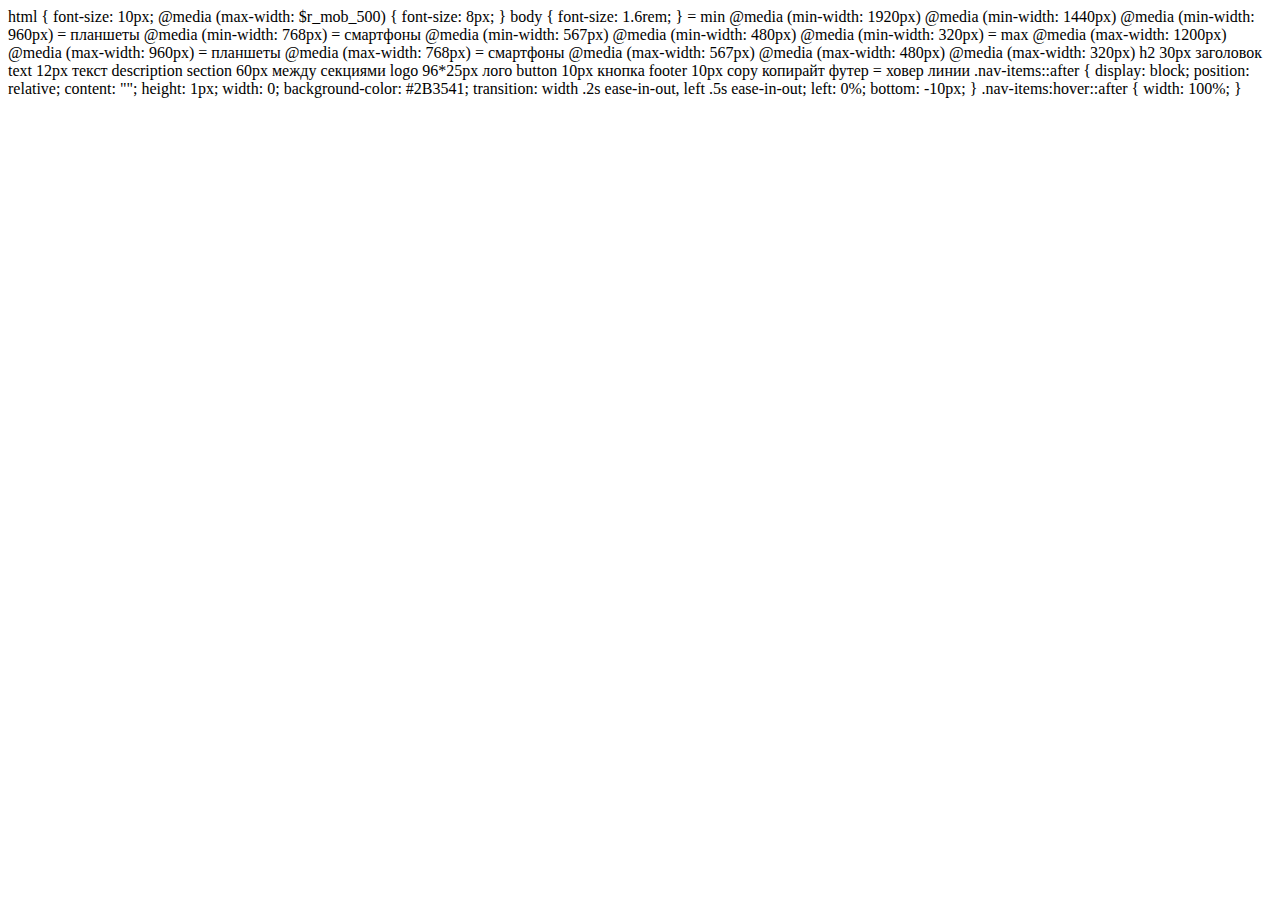
==== jo.html @ eaa31cf0 "Add files" ====
<!DOCTYPE html><html lang="en"><head>    <meta charset="UTF-8">
    <meta http-equiv="X-UA-Compatible" content="IE=edge">
    <meta name="viewport" content="width=device-width, initial-scale=1.0">
    <title>Document</title></head><body></body></html>
    
html {
    font-size: 10px;
    
    @media (max-width: $r_mob_500) {
    font-size: 8px;
}
      
body {
    font-size: 1.6rem;
}
      
    = min
@media (min-width: 1920px)
@media (min-width: 1440px)
@media (min-width: 960px)

   = планшеты
@media (min-width: 768px)

   = смартфоны
@media (min-width: 567px)
@media (min-width: 480px)
@media (min-width: 320px)

    = max
    @media (max-width: 1200px)
@media (max-width: 960px)

    = планшеты
@media (max-width: 768px)
    = смартфоны
@media (max-width: 567px)
@media (max-width: 480px)
@media (max-width: 320px)



h2 30px заголовок
text 12px текст description
section 60px между секциями
logo 96*25px лого
button  10px кнопка
footer 10px copy копирайт футер
=


ховер линии
.nav-items::after {
    display: block;
    position: relative;
    content: "";
    height: 1px;
    width: 0;
    background-color: #2B3541;
    transition: width .2s ease-in-out, left .5s ease-in-out;
    left: 0%;
    bottom: -10px;
  }
  .nav-items:hover::after {
    width: 100%;
  }
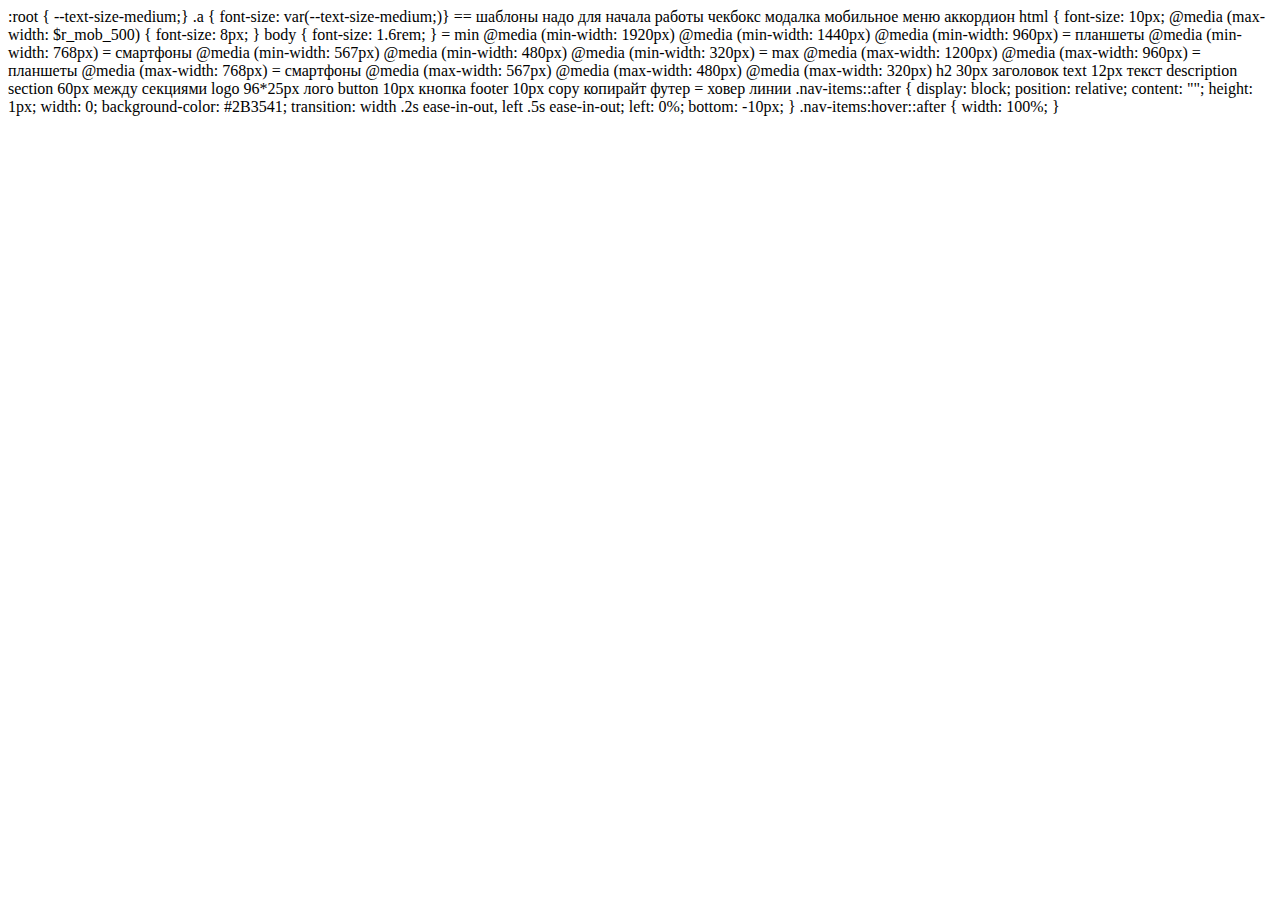
==== commit cfb86a35: "Change folders" ====
--- a/jo.html
+++ b/jo.html
@@ -2,7 +2,15 @@
     <meta http-equiv="X-UA-Compatible" content="IE=edge">
     <meta name="viewport" content="width=device-width, initial-scale=1.0">
     <title>Document</title></head><body></body></html>
-    
+    :root { --text-size-medium;}
+    .a {
+    font-size: var(--text-size-medium;)}
+    ==
+    шаблоны надо для начала работы
+    чекбокс
+    модалка
+    мобильное меню
+    аккордион 
 html {
     font-size: 10px;
     
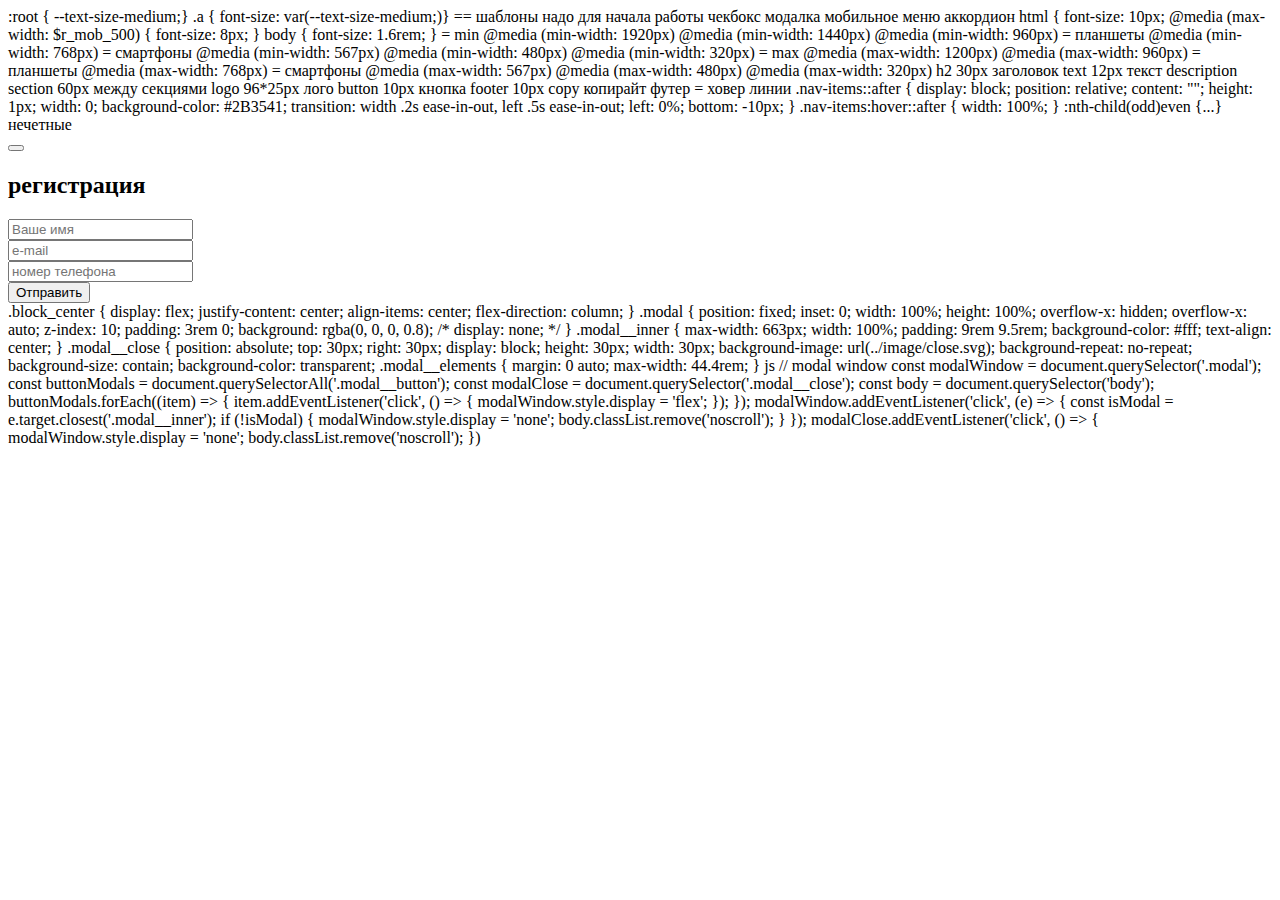
==== commit e05e007d: "Add hover" ====
--- a/jo.html
+++ b/jo.html
@@ -71,4 +71,94 @@
   }
   .nav-items:hover::after {
     width: 100%;
-  }+  }
+
+:nth-child(odd)even {...} нечетные
+  <!-- мобильное меню 1-1 -->
+
+<form action="#" class="modal block_center" >
+    <div class="modal__inner">
+        <button type="button" class="modal__close"></button>
+        <h2 class="modal__header">регистрация</h2>
+        <div class="modal__elements">
+            <div class="modal__item">
+                <input class="modal__input" type="text" placeholder="Ваше имя">
+            </div>
+            <div class="modal__item">
+                <input class="modal__input" type="email" placeholder="e-mail">
+            </div>
+            <div class="modal__item">
+                <input class="modal__input" type="tel" placeholder="номер телефона">
+            </div>
+        </div>
+        <button type="submit">Отправить</button>
+    </div>
+</form>
+<!-- мобильное меню 1-2 css -->
+.block_center {
+    display: flex;
+    justify-content: center;
+    align-items: center;
+    flex-direction: column;
+}
+.modal {
+    position: fixed;
+    inset: 0;
+    width: 100%;
+    height: 100%;
+    overflow-x: hidden;
+    overflow-x: auto;
+    z-index: 10;
+    padding: 3rem 0;
+    background: rgba(0, 0, 0, 0.8);
+    /* display: none; */
+}
+.modal__inner {
+    max-width: 663px;
+    width: 100%;
+    padding: 9rem 9.5rem;
+    background-color: #fff;
+    text-align: center;
+}
+
+.modal__close {
+    position: absolute;
+    top: 30px;
+    right: 30px;
+    display: block;
+    height: 30px;
+    width: 30px;
+    background-image: url(../image/close.svg);
+    background-repeat: no-repeat;
+    background-size: contain;
+    background-color: transparent;
+.modal__elements {
+    margin: 0 auto;
+    max-width: 44.4rem;
+}
+<!-- мобильное меню 1-3 js -->
+  js
+  // modal window
+const modalWindow = document.querySelector('.modal');
+const buttonModals = document.querySelectorAll('.modal__button');
+const modalClose = document.querySelector('.modal__close');
+const body = document.querySelector('body');
+
+buttonModals.forEach((item) => {
+	item.addEventListener('click', () => {
+		modalWindow.style.display = 'flex';
+	});
+});
+
+modalWindow.addEventListener('click', (e) => {
+	const isModal = e.target.closest('.modal__inner');
+	if (!isModal) {
+	modalWindow.style.display = 'none';
+	body.classList.remove('noscroll');
+}
+});
+
+modalClose.addEventListener('click', () => {
+	modalWindow.style.display = 'none';
+	body.classList.remove('noscroll');
+})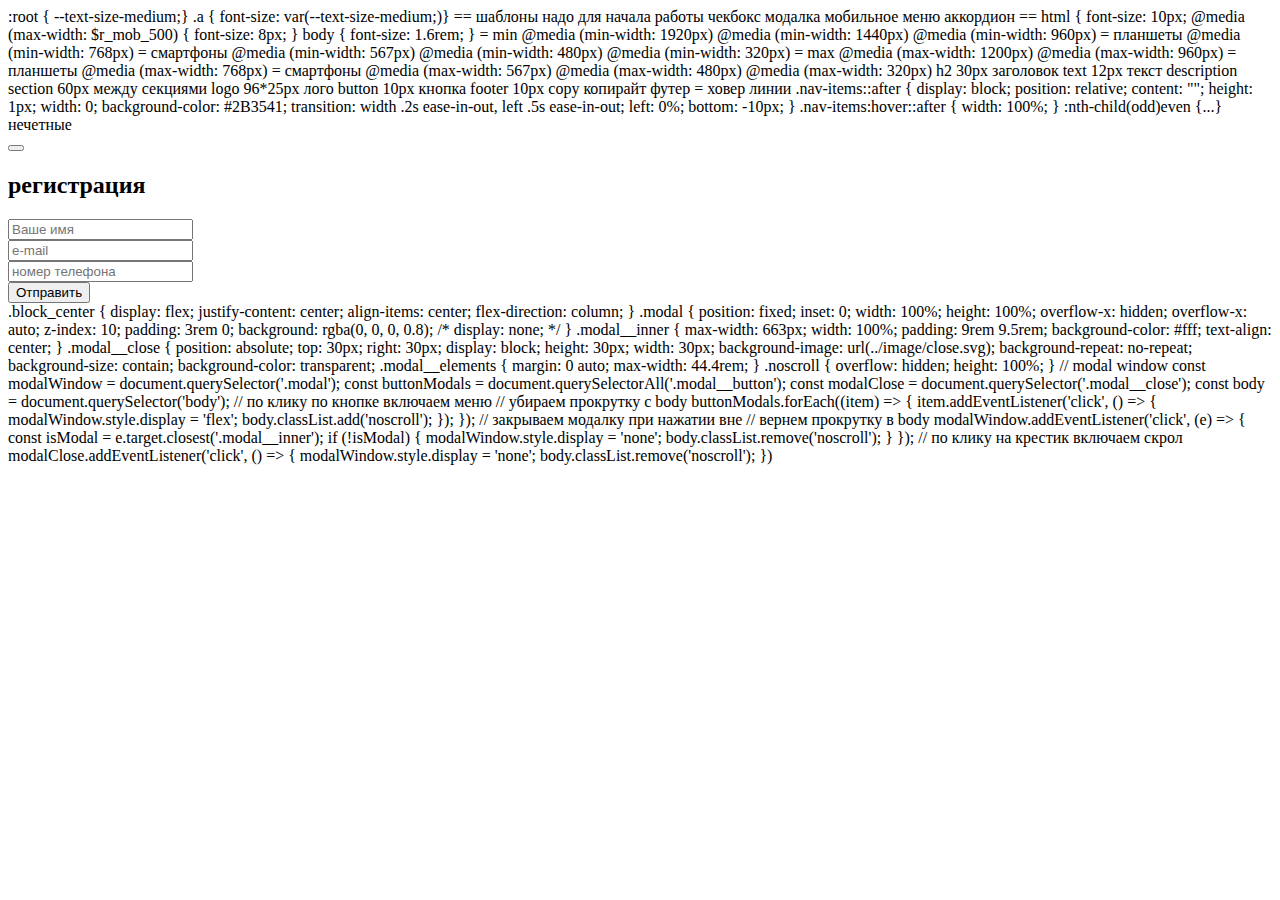
==== commit 75161b49: "fork" ====
--- a/jo.html
+++ b/jo.html
@@ -11,6 +11,9 @@
     модалка
     мобильное меню
     аккордион 
+
+    ==
+    
 html {
     font-size: 10px;
     
@@ -136,20 +139,26 @@
     margin: 0 auto;
     max-width: 44.4rem;
 }
-<!-- мобильное меню 1-3 js -->
-  js
-  // modal window
+.noscroll {
+    overflow: hidden;
+    height: 100%;
+}
+// modal window
 const modalWindow = document.querySelector('.modal');
 const buttonModals = document.querySelectorAll('.modal__button');
 const modalClose = document.querySelector('.modal__close');
 const body = document.querySelector('body');
 
+// по клику по кнопке включаем меню 
+// убираем прокрутку с body 
 buttonModals.forEach((item) => {
 	item.addEventListener('click', () => {
 		modalWindow.style.display = 'flex';
+		body.classList.add('noscroll');
 	});
 });
-
+// закрываем модалку при нажатии вне
+// вернем прокрутку в body  
 modalWindow.addEventListener('click', (e) => {
 	const isModal = e.target.closest('.modal__inner');
 	if (!isModal) {
@@ -157,7 +166,7 @@
 	body.classList.remove('noscroll');
 }
 });
-
+// по клику на крестик включаем скрол 
 modalClose.addEventListener('click', () => {
 	modalWindow.style.display = 'none';
 	body.classList.remove('noscroll');
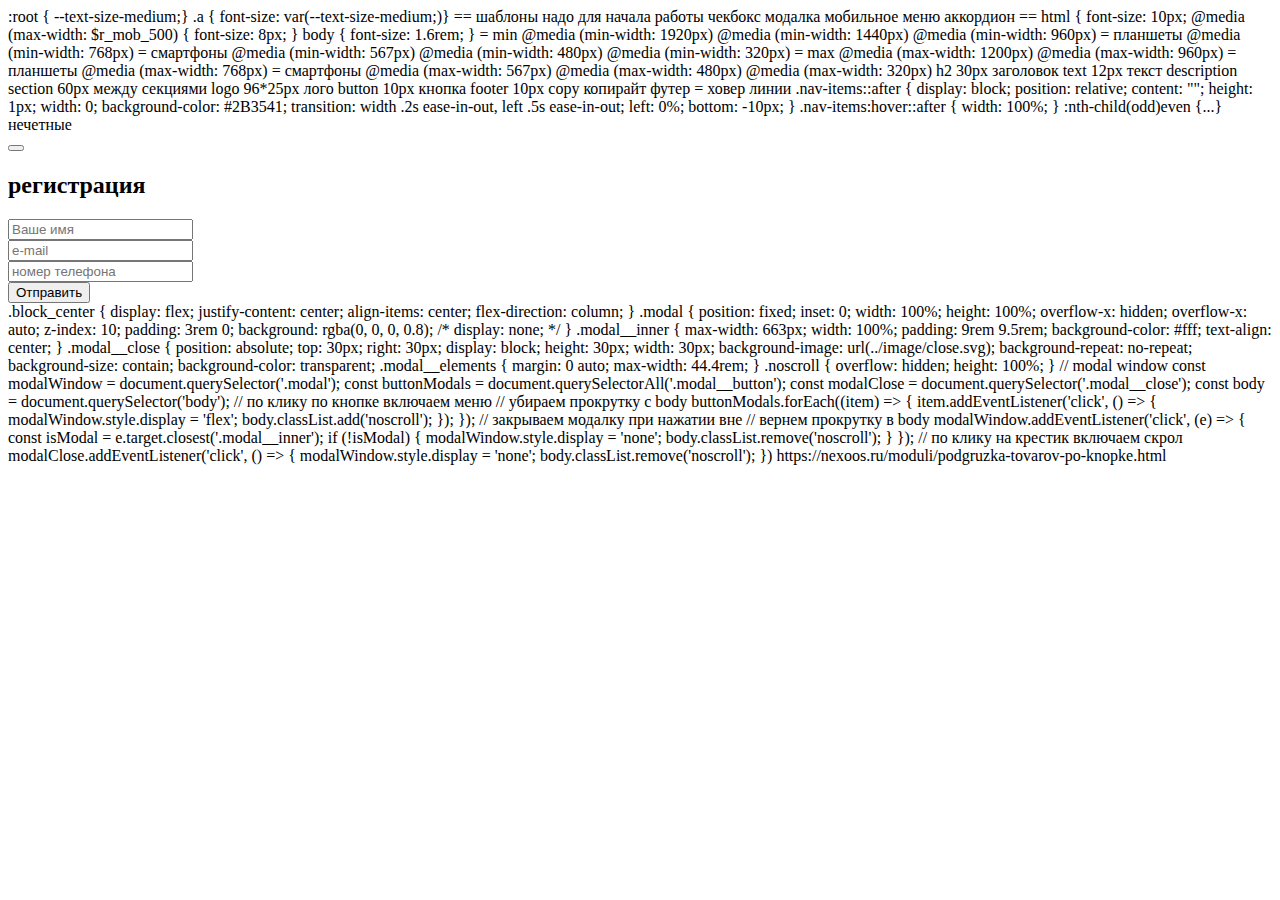
==== commit 3f428bcf: "pop-up" ====
--- a/jo.html
+++ b/jo.html
@@ -77,7 +77,8 @@
   }
 
 :nth-child(odd)even {...} нечетные
-  <!-- мобильное меню 1-1 -->
+
+<!-- мобильное меню 1-1 модалка -->
 
 <form action="#" class="modal block_center" >
     <div class="modal__inner">
@@ -170,4 +171,6 @@
 modalClose.addEventListener('click', () => {
 	modalWindow.style.display = 'none';
 	body.classList.remove('noscroll');
-})+})
+
+https://nexoos.ru/moduli/podgruzka-tovarov-po-knopke.html